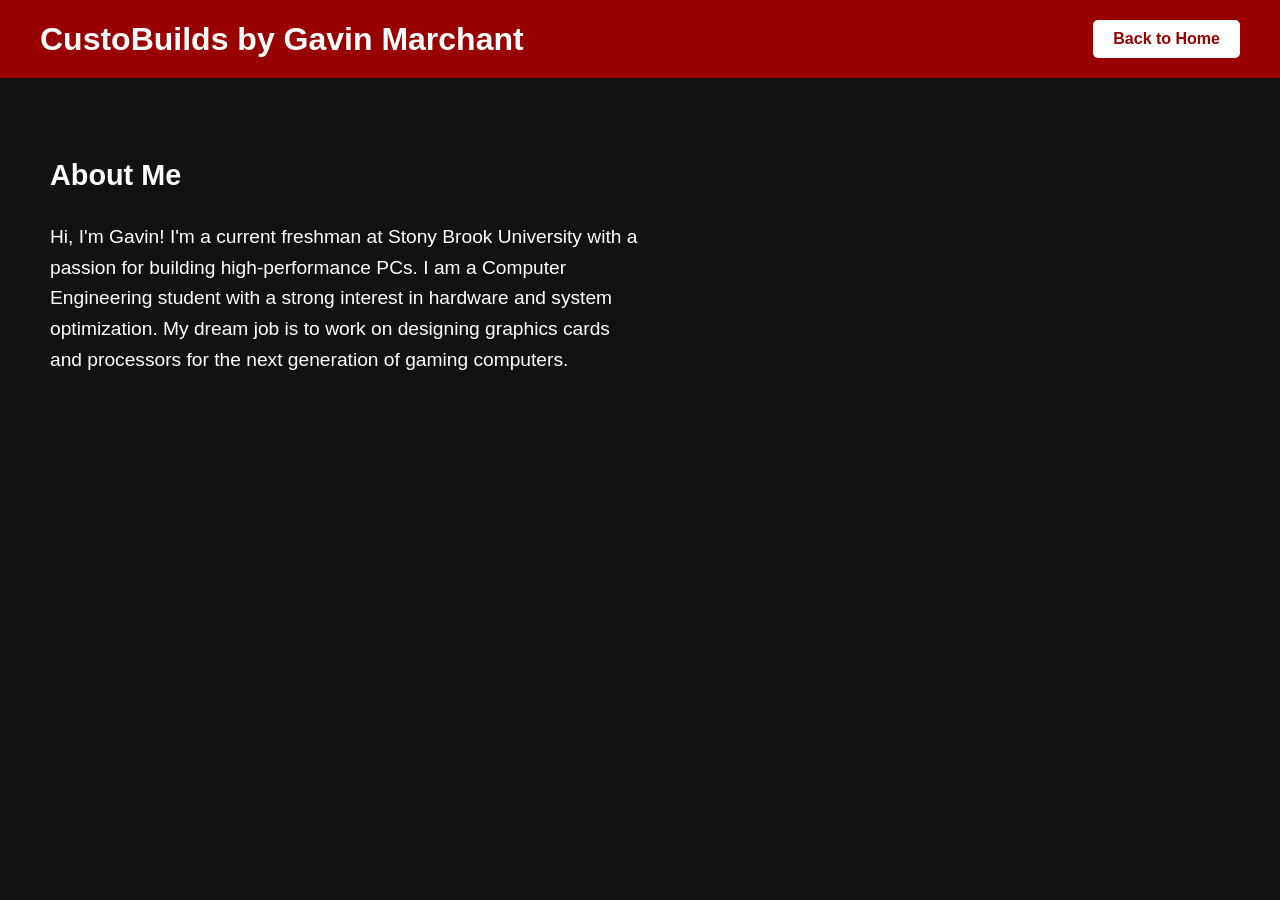
==== about.html @ fd299468 "Add files via upload added a few things" ====
<!DOCTYPE html>
<html lang="en">
<head>
  <meta charset="UTF-8">
  <title>Meet Gavin | CustoBuilds</title>
  <meta name="description" content="Professional custom PC building services in Stony Brook, NY. Tailored rigs for gaming, content creation, and workstations by Gavin Marchant.">
<meta name="keywords" content="PC building, custom computer, Stony Brook, New York, gaming PC, CustoBuilds, Gavin Marchant, Long Island">
  <link rel="stylesheet" href="style.css">
</head>
<body>
  
  <header class="top-bar">
    <h1>CustoBuilds by Gavin Marchant</h1>
    <a href="index.html" class="nav-button">Back to Home</a>
  </header>

  <div class="hero-section">
      <div class="business-description">
          <h2>About Me</h2>
          <p>Hi, I'm Gavin! I'm a current freshman at Stony Brook University with a passion for building high-performance PCs. I am a Computer Engineering student with a strong interest in hardware and system optimization. My dream job is to work on designing graphics cards and processors for the next generation of gaming computers.</p>
      </div>
  </div>

</body>
</html>
---- style.css ----
/* Resets the page so the top bar touches the edges */
body {
  background-color: #121212;
  color: #ffffff;
  margin: 0; 
  font-family: sans-serif;
}

/* The SBU Red Top Bar (Updated for Flexbox) */
.top-bar {
  background-color: #990000; 
  padding: 20px 40px;
  display: flex;
  justify-content: space-between;
  align-items: center;
}

.top-bar h1 {
  margin: 0; 
}

/* The Navigation Button */
.nav-button {
  background-color: #ffffff;
  color: #990000;
  padding: 10px 20px;
  text-decoration: none;
  font-weight: bold;
  border-radius: 5px;
  transition: 0.3s;
}

.nav-button:hover {
  background-color: #1e1e1e;
  color: #ffffff;
}

/* The Subtitle Banner */
.subtitle-banner {
  background-color: #1e1e1e; 
  padding: 15px 40px;
  text-align: left;
  border-bottom: 2px solid #990000;
}

.subtitle-banner h2 {
  margin: 0;
  font-size: 1.2rem;
  font-weight: normal;
}

/* Updated Flexbox container */
.hero-section {
  display: flex;
  justify-content: space-between; 
  align-items: flex-start; 
  padding: 50px;
}

/* New styling for your text box */
.business-description {
  width: 50%; 
  font-size: 1.2rem;
  line-height: 1.6;
}

/* The SBU Red Square */
.hero-image-container {
  background-color: #990000;
  padding: 30px;
  text-align: center;
  border-radius: 8px;
}

.hero-image-container img {
  height: 400px;
  width: auto;
  max-width: 100%;
  filter: drop-shadow(0px 15px 10px rgba(0, 0, 0, 0.6));
}

/* Updated text color for better contrast */
.subtext {
  color: #ffffff;
  font-size: 0.9rem;
  font-style: italic;
  margin-top: 20px;
}

/* PC Specifications */
.PCspecs {
  color: #ffffff;
  font-size: 1.0rem;
  font-weight: bolder;
  margin-top: 10px;
}

/* Styles the email link */
.business-description a {
  color: #ff4d4d; 
  text-decoration: none;
  font-weight: bold;
}

/* Adds an effect when you hover over the link */
.business-description a:hover {
  text-decoration: underline;
  color: #ffffff;
}
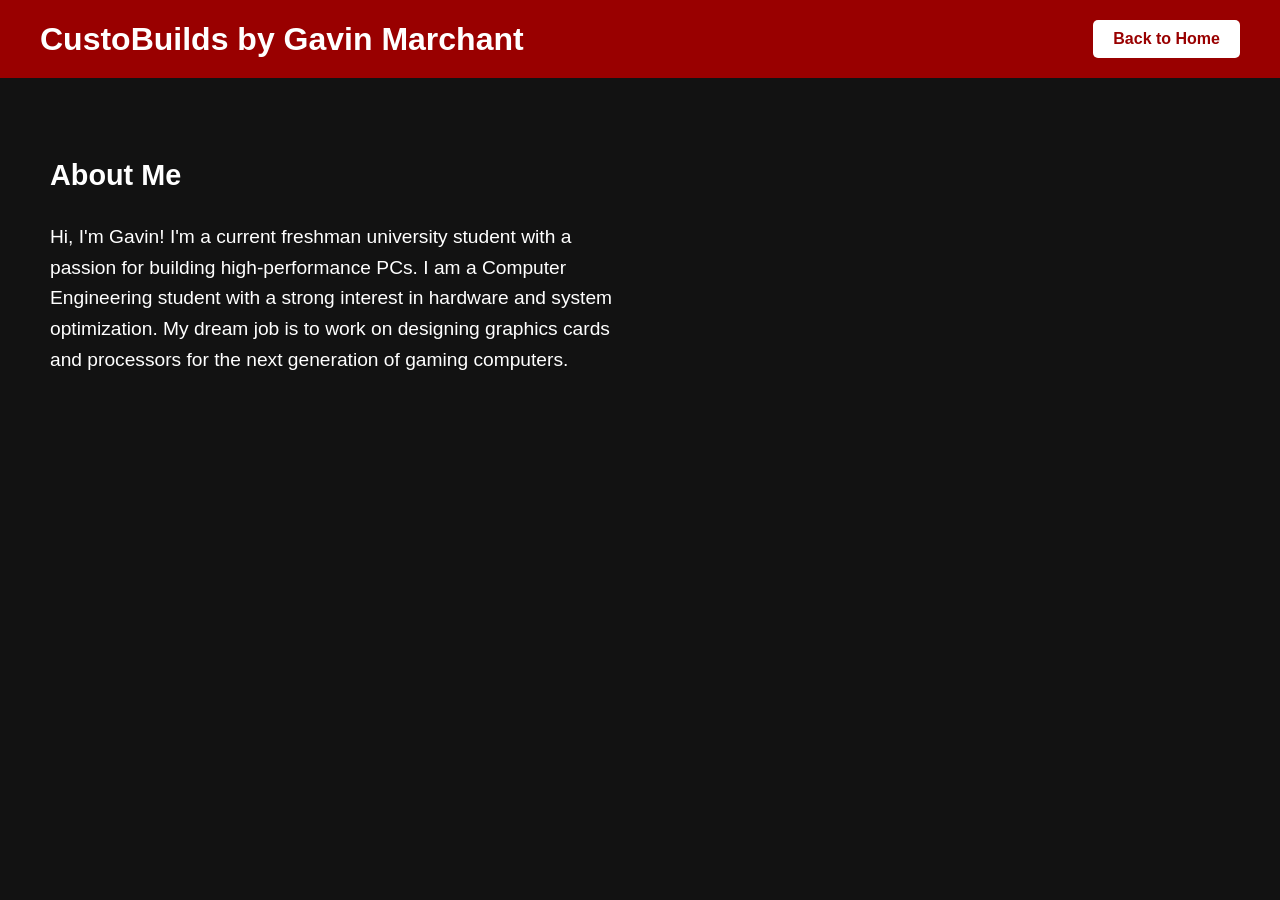
==== commit cfc9aeb8: "Add files via upload" ====
--- a/about.html
+++ b/about.html
@@ -17,7 +17,7 @@
   <div class="hero-section">
       <div class="business-description">
           <h2>About Me</h2>
-          <p>Hi, I'm Gavin! I'm a current freshman at Stony Brook University with a passion for building high-performance PCs. I am a Computer Engineering student with a strong interest in hardware and system optimization. My dream job is to work on designing graphics cards and processors for the next generation of gaming computers.</p>
+          <p>Hi, I'm Gavin! I'm a current freshman university student with a passion for building high-performance PCs. I am a Computer Engineering student with a strong interest in hardware and system optimization. My dream job is to work on designing graphics cards and processors for the next generation of gaming computers.</p>
       </div>
   </div>
 
